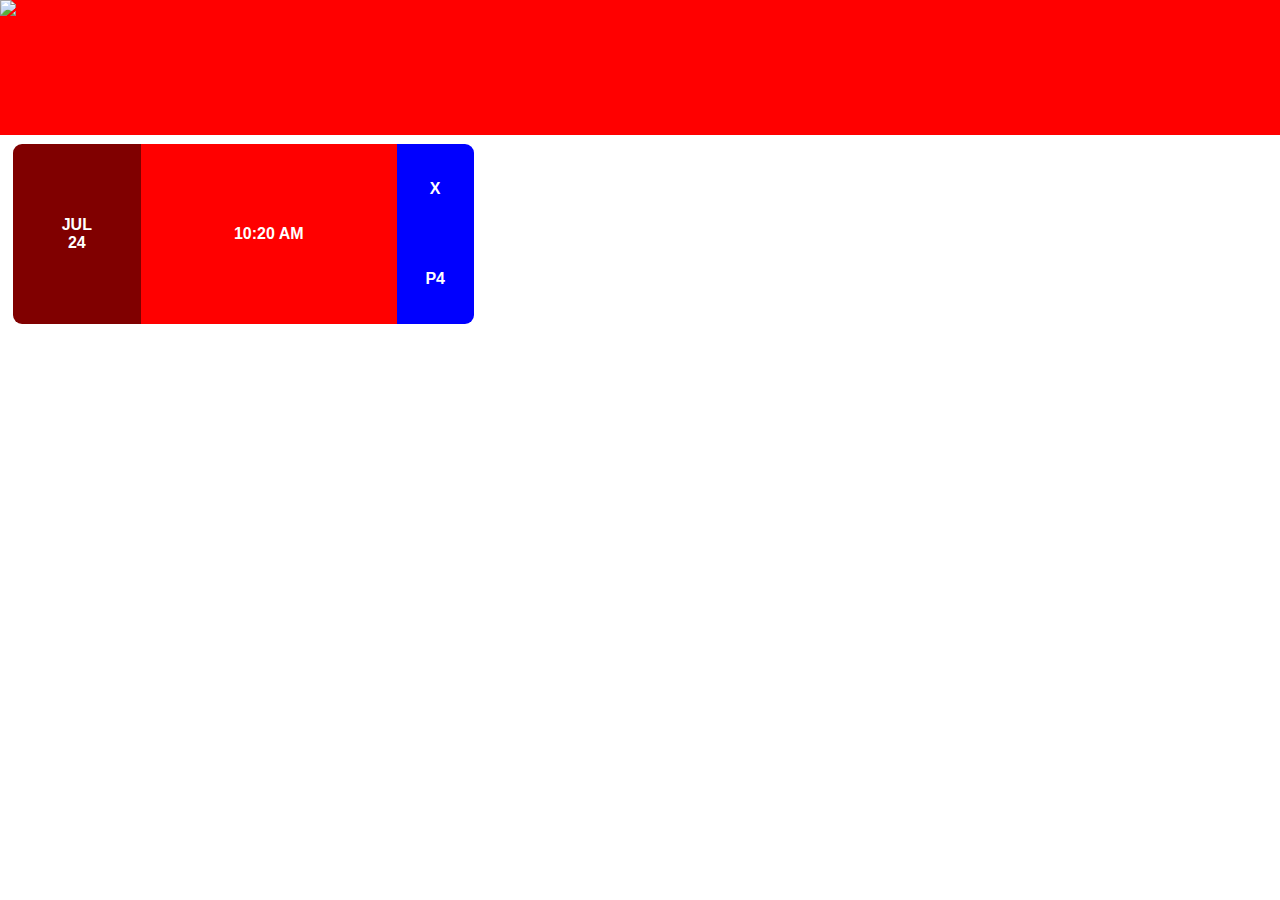
==== index.html @ 75bc5610 "implemented pulling data from Google Sheets, calculation of current period" ====
<!DOCTYPE html>
	<head>
		<meta content="charset=utf-8" />
		<title>Announcements</title>
		<link rel="icon" href="images\logo.png">
		<style>
			* {
				position:absolute;
				text-align:center;
				color:white;
				font-weight:bold;
				font-family:sans-serif;
			}
			body {
				background-image:url("images\\background.png");
				background-size:100vw 100vh;
				margin:0%;
			}
			span {
				position:relative;
			}
			.card {
				border-radius:1vh;
				background-color:rgba(255, 255, 255, 0.25);
			}
			.section {
				display:flex;
    			align-items:center;
    			justify-content:center;
			}
			#ribbon {
				height:15vh;
				width:100vw;
				background-color:red;
			}
			#logo {
				position:relative;
				height:15vh;
				display:block;
				margin-left:auto;
				margin-right:auto;
			}
			#announcementsCard {
				height:83vh;
				width:61vw;
				top:16vh;
				left:38vw;
			}
			#dateTimeLetterDayPeriodCard {
				width:36vw;
				top:16vh;
				left:1vw;
			}
			#dateSection {
				height:20vh;
				width:10vw;
				background-color:maroon;
				border-top-left-radius:1vh;
				border-bottom-left-radius:1vh;
			}
			#timeSection {
				height:20vh;
				width:20vw;
				left:10vw;
				background-color:red;
			}
			#letterDaySection {
				height:10vh;
				width:6vw;
				left:30vw;
				background-color:blue;
				border-top-right-radius:1vh;
			}
			#periodSection {
				height:10vh;
				width:6vw;
				left:30vw;
				top:10vh;
				background-color:blue;
				border-bottom-right-radius:1vh;
			}
			#mediaCard {
				height:62vh;
				width:36vw;
				top:37vh;
				left:1vw;
			}
		</style>
	</head>

	<body>
		<div id="ribbon">
			<img id="logo" src="images\logo.png">
		</div>
		<div id="announcementsCard" class="card"></div>
		<div id="dateTimeLetterDayPeriodCard" class="card">
			<div id="dateSection" class="section">
				<span>X<br/>X</span>
			</div>
			<div id="timeSection" class="section">
				<span>X:XX</span>
			</div>
			<div id="letterDaySection" class="section">
				<span>X</span>
			</div>
			<div id="periodSection" class="section">
				<span>XX</span>
			</div>
		</div>
		<div id="mediaCard" class="card"></div>
	</body>
	<script src="https://ajax.googleapis.com/ajax/libs/jquery/3.3.1/jquery.min.js"></script>
	<script src="https://s3-us-west-2.amazonaws.com/s.cdpn.io/3/jquery.textfill.js"></script>
	<script type="text/javascript">
		function resizeText() {
			$('#dateSection').textfill({
				maxFontPixels: 200
			});
			$('#timeSection').textfill({
				maxFontPixels: 200
			});
			$('#letterDaySection').textfill({
				maxFontPixels: 200
			});
			$('#periodSection').textfill({
				maxFontPixels: 200
			});
		}
		function updateClock() {
			var now = new Date();
			var hour = now.getHours();
			var minute = now.getMinutes();
			var ampm = "AM";
			var period = "X";
			switch(hour) {
				case 7:
					period = "HR";
					break;
				case 8:
					if (minute >= 38) {
						period = "P2";
					} else {
						period = "P1";
					}
					break;
				case 9:
					if (minute >=  20) {
						period = "P3";
					} else {
						period = "P2";
					}
				case 10:
					if (minute >= 44) {
						period = "P5";
					} else if (minute >= 2) {
						period = "P4";
					} else {
						period = "P3";
					}
					break;
				case 11:
					if (minute >= 26) {
						period = "P6";
					} else {
						period = "P5";
					}
					break;
				case 12:
					if (minute >= 50) {
						period = "P8";
					} else if (minute >= 8) {
						period = "P7";
					} else {
						period = "P6";
					}
					break;
				case 13:
					if (minute >= 32) {
						period = "P9";
					} else {
						period = "P8";
					}
					break;
				case 14:
					if (minute >= 45) {
						period = "AS";
					} else {
						period = "AP";
					}
					break;
				default:
					period = "AS";
			}
			if (hour == 0) {
				hour = 12;
			} else if (hour == 12) {
				ampm = "PM"
			} else if (hour > 12) {
			    hour -= 12;
			    ampm = "PM";
			}
			if (minute < 10) {
			    minute = "0" + minute;
			}
			$('#timeSection').html("<span>" + hour + ":" + minute + " " + ampm + "</span>");
			var months = ["JAN", "FEB", "MAR", "APR", "MAY", "JUN", "JUL", "AUG", "SEP", "OCT", "NOV", "DEC"];
			$('#dateSection').html("<span>" + months[now.getMonth()] + "<br/>" + now.getDate() + "</span>");
			$('#periodSection').html("<span>" + period + "</span>");
			resizeText();
	    	setTimeout(updateClock, 5000);
		}
		window.addEventListener("resize", resizeText);
		updateClock();
		//client id = 835795750372-1hej792ghu2omccu5061a2nsrtrjuhh2.apps.googleusercontent.com
		//client secret = dL5r3yMMjmeHxKNPHAjHbu9f
		//api key = AIzaSyBt5O0GLMXaSYKphWXikYa9CQ2HcdiKhjw
	</script>
	<script type="text/javascript">
      var CLIENT_ID = '835795750372-1hej792ghu2omccu5061a2nsrtrjuhh2.apps.googleusercontent.com';
      var API_KEY = 'AIzaSyBt5O0GLMXaSYKphWXikYa9CQ2HcdiKhjw';
      var DISCOVERY_DOCS = ["https://sheets.googleapis.com/$discovery/rest?version=v4"];
      var SCOPES = "https://www.googleapis.com/auth/spreadsheets.readonly";

      function handleClientLoad() {
        gapi.load('client:auth2', initClient);
      }

      function initClient() {
        gapi.client.init({
          apiKey: API_KEY,
          clientId: CLIENT_ID,
          discoveryDocs: DISCOVERY_DOCS,
          scope: SCOPES
        }).then(function () {
          pullSheetData();
        });
      }

      function pullSheetData() {
        gapi.client.sheets.spreadsheets.values.get({
          spreadsheetId: '1ovki_EYdu7FC2OZKbxBvnwiKHkePdcamvjXzuXIw4NA',
          range: 'Calendar!C1',
        }).then(function(response) {
          var range = response.result.values;
          $('#letterDaySection').html("<span>" + range[0][0] + "</span>");
          resizeText();
        });
      }
    </script>
    <script
    	async defer src="https://apis.google.com/js/api.js"
      	onload="this.onload=function(){};handleClientLoad()"
      	onreadystatechange="if (this.readyState === 'complete') this.onload()">
    </script>
</html>
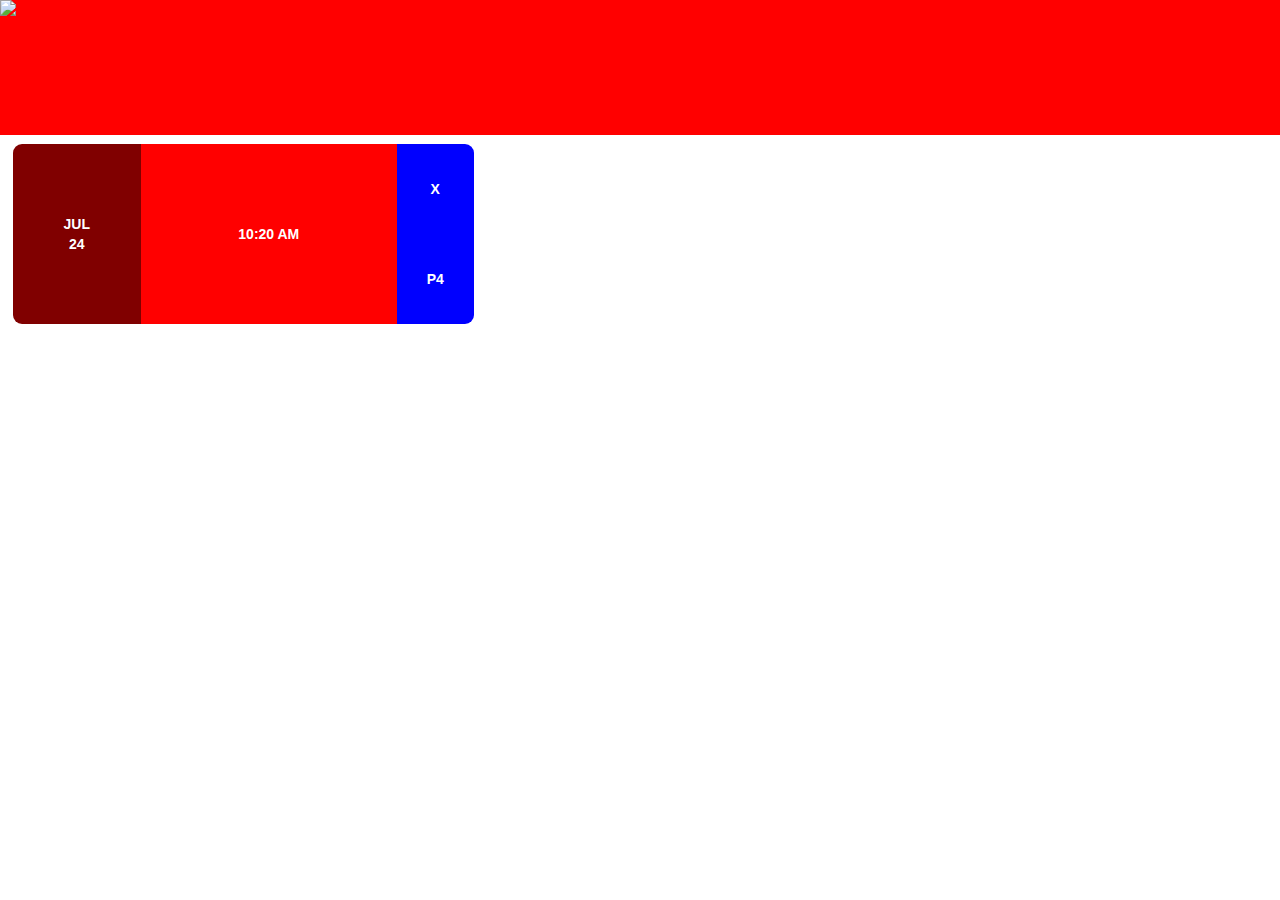
==== commit 5d050fdc: "now pulling announcements from the Google Sheet" ====
--- a/index.html
+++ b/index.html
@@ -1,255 +1,349 @@
 <!DOCTYPE html>
-	<head>
-		<meta content="charset=utf-8" />
-		<title>Announcements</title>
-		<link rel="icon" href="images\logo.png">
-		<style>
-			* {
-				position:absolute;
-				text-align:center;
-				color:white;
-				font-weight:bold;
-				font-family:sans-serif;
-			}
-			body {
-				background-image:url("images\\background.png");
-				background-size:100vw 100vh;
-				margin:0%;
-			}
-			span {
-				position:relative;
-			}
-			.card {
-				border-radius:1vh;
-				background-color:rgba(255, 255, 255, 0.25);
-			}
-			.section {
-				display:flex;
-    			align-items:center;
-    			justify-content:center;
-			}
-			#ribbon {
-				height:15vh;
-				width:100vw;
-				background-color:red;
-			}
-			#logo {
-				position:relative;
-				height:15vh;
-				display:block;
-				margin-left:auto;
-				margin-right:auto;
-			}
-			#announcementsCard {
-				height:83vh;
-				width:61vw;
-				top:16vh;
-				left:38vw;
-			}
-			#dateTimeLetterDayPeriodCard {
-				width:36vw;
-				top:16vh;
-				left:1vw;
-			}
-			#dateSection {
-				height:20vh;
-				width:10vw;
-				background-color:maroon;
-				border-top-left-radius:1vh;
-				border-bottom-left-radius:1vh;
-			}
-			#timeSection {
-				height:20vh;
-				width:20vw;
-				left:10vw;
-				background-color:red;
-			}
-			#letterDaySection {
-				height:10vh;
-				width:6vw;
-				left:30vw;
-				background-color:blue;
-				border-top-right-radius:1vh;
-			}
-			#periodSection {
-				height:10vh;
-				width:6vw;
-				left:30vw;
-				top:10vh;
-				background-color:blue;
-				border-bottom-right-radius:1vh;
-			}
-			#mediaCard {
-				height:62vh;
-				width:36vw;
-				top:37vh;
-				left:1vw;
-			}
-		</style>
-	</head>
-
-	<body>
-		<div id="ribbon">
-			<img id="logo" src="images\logo.png">
-		</div>
-		<div id="announcementsCard" class="card"></div>
-		<div id="dateTimeLetterDayPeriodCard" class="card">
-			<div id="dateSection" class="section">
-				<span>X<br/>X</span>
+<head>
+	<meta content="charset=utf-8" />
+	<title>Announcements</title>
+	<link rel="icon" href="images\logo.png">
+	<link rel="stylesheet" href="https://maxcdn.bootstrapcdn.com/bootstrap/3.3.7/css/bootstrap.min.css" integrity="sha384-BVYiiSIFeK1dGmJRAkycuHAHRg32OmUcww7on3RYdg4Va+PmSTsz/K68vbdEjh4u" crossorigin="anonymous">
+	<script src="https://ajax.googleapis.com/ajax/libs/jquery/3.3.1/jquery.min.js"></script>
+	<script src="https://maxcdn.bootstrapcdn.com/bootstrap/3.3.7/js/bootstrap.min.js" integrity="sha384-Tc5IQib027qvyjSMfHjOMaLkfuWVxZxUPnCJA7l2mCWNIpG9mGCD8wGNIcPD7Txa" crossorigin="anonymous"></script>
+	<style>
+		* {
+			text-align:center;
+			color:white;
+			font-weight:bold;
+			font-family:sans-serif;
+		}
+		body {
+			background-image:url("images\\background.png");
+			background-size:100vw 100vh;
+			margin:0%;
+		}
+		span {
+			position:relative;
+		}
+		.card {
+			position:absolute;
+			border-radius:1vh;
+			background-color:rgba(255, 255, 255, 0.25);
+		}
+		.section {
+			position:absolute;
+			display:flex;
+			align-items:center;
+			justify-content:center;
+		}
+		#ribbon {
+			position:absolute;
+			height:15vh;
+			width:100vw;
+			background-color:red;
+		}
+		#logo {
+			position:relative;
+			height:15vh;
+			display:block;
+			margin-left:auto;
+			margin-right:auto;
+		}
+		#announcementsCard {
+			height:83vh;
+			width:61vw;
+			top:16vh;
+			left:38vw;
+		}
+		#dateTimeLetterDayPeriodCard {
+			width:36vw;
+			top:16vh;
+			left:1vw;
+		}
+		#dateSection {
+			height:20vh;
+			width:10vw;
+			background-color:maroon;
+			border-top-left-radius:1vh;
+			border-bottom-left-radius:1vh;
+		}
+		#timeSection {
+			height:20vh;
+			width:20vw;
+			left:10vw;
+			background-color:red;
+		}
+		#letterDaySection {
+			height:10vh;
+			width:6vw;
+			left:30vw;
+			background-color:blue;
+			border-top-right-radius:1vh;
+		}
+		#periodSection {
+			height:10vh;
+			width:6vw;
+			left:30vw;
+			top:10vh;
+			background-color:blue;
+			border-bottom-right-radius:1vh;
+		}
+		#mediaCard {
+			height:62vh;
+			width:36vw;
+			top:37vh;
+			left:1vw;
+		}
+		.carousel {
+		    height:83vh;
+			width:61vw;
+			top:16vh;
+			left:38vw;
+		}
+		.item {
+		    height:83vh;
+		    width:61vw;
+		}
+		.carousel-inner > .item > img {
+		    height:83vh;
+		    width:61vw;
+		}
+		.carousel-inner > .item {
+		}
+	</style>
+</head>
+
+<body>
+	<div id="ribbon">
+		<img id="logo" src="images\logo.png">
+	</div>
+	<div id="announcementsCard" class="card carousel slide" data-ride="carousel" data-interval="2000">
+		<!-- indicators (dot nav)
+		<ol class="carousel-indicators">
+			<li data-target="#announcementsCard" data-slide-to="0" class="active"></li>
+			<li data-target="#announcementsCard" data-slide-to="1"></li>
+			<li data-target="#announcementsCard" data-slide-to="2"></li>
+		</ol>	
+		-->
+		<!--wrapper for slides -->
+		<div id="carousel-item-container" class="carousel-inner" role="listbox">
+			<!-- manual items
+			<div class="item active">
+				<img src="images\red.png" alt="red"/>
 			</div>
-			<div id="timeSection" class="section">
-				<span>X:XX</span>
+			<div class="item">
+				<img src="images\green.png" alt="green"/>
 			</div>
-			<div id="letterDaySection" class="section">
-				<span>X</span>
+			<div class="item">
+				<img src="images\blue.png" alt="blue"/>
 			</div>
-			<div id="periodSection" class="section">
-				<span>XX</span>
-			</div>
-		</div>
-		<div id="mediaCard" class="card"></div>
-	</body>
-	<script src="https://ajax.googleapis.com/ajax/libs/jquery/3.3.1/jquery.min.js"></script>
-	<script src="https://s3-us-west-2.amazonaws.com/s.cdpn.io/3/jquery.textfill.js"></script>
-	<script type="text/javascript">
-		function resizeText() {
-			$('#dateSection').textfill({
-				maxFontPixels: 200
-			});
-			$('#timeSection').textfill({
-				maxFontPixels: 200
-			});
-			$('#letterDaySection').textfill({
-				maxFontPixels: 200
-			});
-			$('#periodSection').textfill({
-				maxFontPixels: 200
-			});
-		}
-		function updateClock() {
-			var now = new Date();
-			var hour = now.getHours();
-			var minute = now.getMinutes();
-			var ampm = "AM";
-			var period = "X";
-			switch(hour) {
-				case 7:
-					period = "HR";
-					break;
-				case 8:
-					if (minute >= 38) {
-						period = "P2";
-					} else {
-						period = "P1";
-					}
-					break;
-				case 9:
-					if (minute >=  20) {
-						period = "P3";
-					} else {
-						period = "P2";
-					}
-				case 10:
-					if (minute >= 44) {
-						period = "P5";
-					} else if (minute >= 2) {
-						period = "P4";
-					} else {
-						period = "P3";
-					}
-					break;
-				case 11:
-					if (minute >= 26) {
-						period = "P6";
-					} else {
-						period = "P5";
-					}
-					break;
-				case 12:
-					if (minute >= 50) {
-						period = "P8";
-					} else if (minute >= 8) {
-						period = "P7";
-					} else {
-						period = "P6";
-					}
-					break;
-				case 13:
-					if (minute >= 32) {
-						period = "P9";
-					} else {
-						period = "P8";
-					}
-					break;
-				case 14:
-					if (minute >= 45) {
-						period = "AS";
-					} else {
-						period = "AP";
-					}
-					break;
-				default:
-					period = "AS";
-			}
-			if (hour == 0) {
-				hour = 12;
-			} else if (hour == 12) {
-				ampm = "PM"
-			} else if (hour > 12) {
-			    hour -= 12;
-			    ampm = "PM";
-			}
-			if (minute < 10) {
-			    minute = "0" + minute;
-			}
-			$('#timeSection').html("<span>" + hour + ":" + minute + " " + ampm + "</span>");
-			var months = ["JAN", "FEB", "MAR", "APR", "MAY", "JUN", "JUL", "AUG", "SEP", "OCT", "NOV", "DEC"];
-			$('#dateSection').html("<span>" + months[now.getMonth()] + "<br/>" + now.getDate() + "</span>");
-			$('#periodSection').html("<span>" + period + "</span>");
-			resizeText();
-	    	setTimeout(updateClock, 5000);
-		}
-		window.addEventListener("resize", resizeText);
-		updateClock();
+			-->
+		</div>
+		<!-- controls (next and prev buttons)
+		<a class="left carousel-control" href="#announcementsCard" role="button" data-slide="prev">
+			<span class="glyphicon glyphicon-chevron-left" aria-hidden="true"></span>
+		</a>
+		<a class="right carousel-control" href="#announcementsCard" role="button" data-slide="next">
+			<span class="glyphicon glyphicon-chevron-right" aria-hidden="true"></span>
+		</a>
+		-->
+	</div>
+	<div id="dateTimeLetterDayPeriodCard" class="card">
+		<div id="dateSection" class="section">
+			<span>X<br/>X</span>
+		</div>
+		<div id="timeSection" class="section">
+			<span>X:XX</span>
+		</div>
+		<div id="letterDaySection" class="section">
+			<span>X</span>
+		</div>
+		<div id="periodSection" class="section">
+			<span>XX</span>
+		</div>
+	</div>
+	<div id="mediaCard" class="card"></div>
+</body>
+
+<script src="https://s3-us-west-2.amazonaws.com/s.cdpn.io/3/jquery.textfill.js"></script>
+
+<script type="text/javascript">
+	function resizeText() {
+		$('#dateSection').textfill({
+			maxFontPixels: 200
+		});
+		$('#timeSection').textfill({
+			maxFontPixels: 200
+		});
+		$('#letterDaySection').textfill({
+			maxFontPixels: 200
+		});
+		$('#periodSection').textfill({
+			maxFontPixels: 200
+		});
+	}
+	function updateClock() {
+		var now = new Date();
+		var hour = now.getHours();
+		var minute = now.getMinutes();
+		var ampm = 'AM';
+		var period = 'X';
+		switch(hour) {
+			case 7:
+			period = 'HR';
+			break;
+			case 8:
+			if (minute >= 38) {
+				period = 'P2';
+			} else {
+				period = 'P1';
+			}
+			break;
+			case 9:
+			if (minute >=  20) {
+				period = 'P3';
+			} else {
+				period = 'P2';
+			}
+			case 10:
+			if (minute >= 44) {
+				period = 'P5';
+			} else if (minute >= 2) {
+				period = 'P4';
+			} else {
+				period = 'P3';
+			}
+			break;
+			case 11:
+			if (minute >= 26) {
+				period = 'P6';
+			} else {
+				period = 'P5';
+			}
+			break;
+			case 12:
+			if (minute >= 50) {
+				period = 'P8';
+			} else if (minute >= 8) {
+				period = 'P7';
+			} else {
+				period = 'P6';
+			}
+			break;
+			case 13:
+			if (minute >= 32) {
+				period = 'P9';
+			} else {
+				period = 'P8';
+			}
+			break;
+			case 14:
+			if (minute >= 45) {
+				period = 'AS';
+			} else {
+				period = 'AP';
+			}
+			break;
+			default:
+			period = 'AS';
+		}
+		if (hour == 0) {
+			hour = 12;
+		} else if (hour == 12) {
+			ampm = 'PM'
+		} else if (hour > 12) {
+			hour -= 12;
+			ampm = 'PM';
+		}
+		if (minute < 10) {
+			minute = '0' + minute;
+		}
+		$('#timeSection').html('<span>' + hour + ':' + minute + ' ' + ampm + '</span>');
+		var months = ['JAN', 'FEB', 'MAR', 'APR', 'MAY', 'JUN', 'JUL', 'AUG', 'SEP', 'OCT', 'NOV', 'DEC'];
+		$('#dateSection').html('<span>' + months[now.getMonth()] + '<br/>' + now.getDate() + '</span>');
+		$('#periodSection').html('<span>' + period + '</span>');
+		resizeText();
+		setTimeout(updateClock, 5000);
+	}
+	window.addEventListener('resize', resizeText);
+	updateClock();
+	$('#announcementsCard').carousel();
 		//client id = 835795750372-1hej792ghu2omccu5061a2nsrtrjuhh2.apps.googleusercontent.com
 		//client secret = dL5r3yMMjmeHxKNPHAjHbu9f
 		//api key = AIzaSyBt5O0GLMXaSYKphWXikYa9CQ2HcdiKhjw
 	</script>
+
 	<script type="text/javascript">
-      var CLIENT_ID = '835795750372-1hej792ghu2omccu5061a2nsrtrjuhh2.apps.googleusercontent.com';
-      var API_KEY = 'AIzaSyBt5O0GLMXaSYKphWXikYa9CQ2HcdiKhjw';
-      var DISCOVERY_DOCS = ["https://sheets.googleapis.com/$discovery/rest?version=v4"];
-      var SCOPES = "https://www.googleapis.com/auth/spreadsheets.readonly";
-
-      function handleClientLoad() {
-        gapi.load('client:auth2', initClient);
-      }
-
-      function initClient() {
-        gapi.client.init({
-          apiKey: API_KEY,
-          clientId: CLIENT_ID,
-          discoveryDocs: DISCOVERY_DOCS,
-          scope: SCOPES
-        }).then(function () {
-          pullSheetData();
-        });
-      }
-
-      function pullSheetData() {
-        gapi.client.sheets.spreadsheets.values.get({
-          spreadsheetId: '1ovki_EYdu7FC2OZKbxBvnwiKHkePdcamvjXzuXIw4NA',
-          range: 'Calendar!C1',
-        }).then(function(response) {
-          var range = response.result.values;
-          $('#letterDaySection').html("<span>" + range[0][0] + "</span>");
-          resizeText();
-        });
-      }
-    </script>
-    <script
-    	async defer src="https://apis.google.com/js/api.js"
-      	onload="this.onload=function(){};handleClientLoad()"
-      	onreadystatechange="if (this.readyState === 'complete') this.onload()">
-    </script>
+		var CLIENT_ID = '835795750372-1hej792ghu2omccu5061a2nsrtrjuhh2.apps.googleusercontent.com';
+		var API_KEY = 'AIzaSyBt5O0GLMXaSYKphWXikYa9CQ2HcdiKhjw';
+		var DISCOVERY_DOCS = ["https://sheets.googleapis.com/$discovery/rest?version=v4"];
+		var SCOPES = "https://www.googleapis.com/auth/spreadsheets.readonly";
+
+		function handleClientLoad() {
+			gapi.load('client:auth2', initClient);
+		}
+
+		function initClient() {
+			gapi.client.init({
+				apiKey: API_KEY,
+				clientId: CLIENT_ID,
+				discoveryDocs: DISCOVERY_DOCS,
+				scope: SCOPES
+			}).then(function() {
+				pullSheetData();
+			});
+		}
+
+		function pullSheetData() {
+			pullLetterDay();
+			pullAnnouncements();
+		}
+
+		var letterDayCell = 'Calendar!C1'
+
+		function pullLetterDay() { //refresh on new day
+			gapi.client.sheets.spreadsheets.values.get({
+				spreadsheetId: '1ovki_EYdu7FC2OZKbxBvnwiKHkePdcamvjXzuXIw4NA',
+				range: letterDayCell,
+			}).then(function(response) {
+				var data = response.result.values;
+				$('#letterDaySection').html('<span>' + data[0][0] + '</span>');
+				resizeText();
+			});
+		}
+
+		var announcementDataRange = 'Approved Announcements!C:F'
+		var announcementColumn = 0;
+		var titleColumn = 1;
+		var categoryColumn = 2;
+		var imageURLColumn = 3;
+
+		function pullAnnouncements() { //refresh every so oftern
+			gapi.client.sheets.spreadsheets.values.get({
+				spreadsheetId: '1ovki_EYdu7FC2OZKbxBvnwiKHkePdcamvjXzuXIw4NA',
+				range: announcementDataRange,
+			}).then(function(response) {
+				var data = response.result.values;
+				for (var i = 1; i < data.length; i++) {
+					var element = '';
+					if (i == 1) {
+						element = '<div class="item active">';
+					} else {
+						element = '<div class="item">';
+					}
+					element += '<span>' + data[i][titleColumn] + '</span>';
+					element += '</br>';
+					element += '<span>' + data[i][announcementColumn] + '</span>';
+					element += '</br>';
+					element += '<img src="' + data[i][imageURLColumn] + '"/>';
+					element += '</div>';
+					$('#carousel-item-container').append(element);
+				}
+			});
+		}
+
+
+	</script>
+
+<script
+	async defer src="https://apis.google.com/js/api.js"
+	onload="this.onload=function(){};handleClientLoad()"
+	onreadystatechange="if (this.readyState === 'complete') this.onload()"></script>
+
 </html>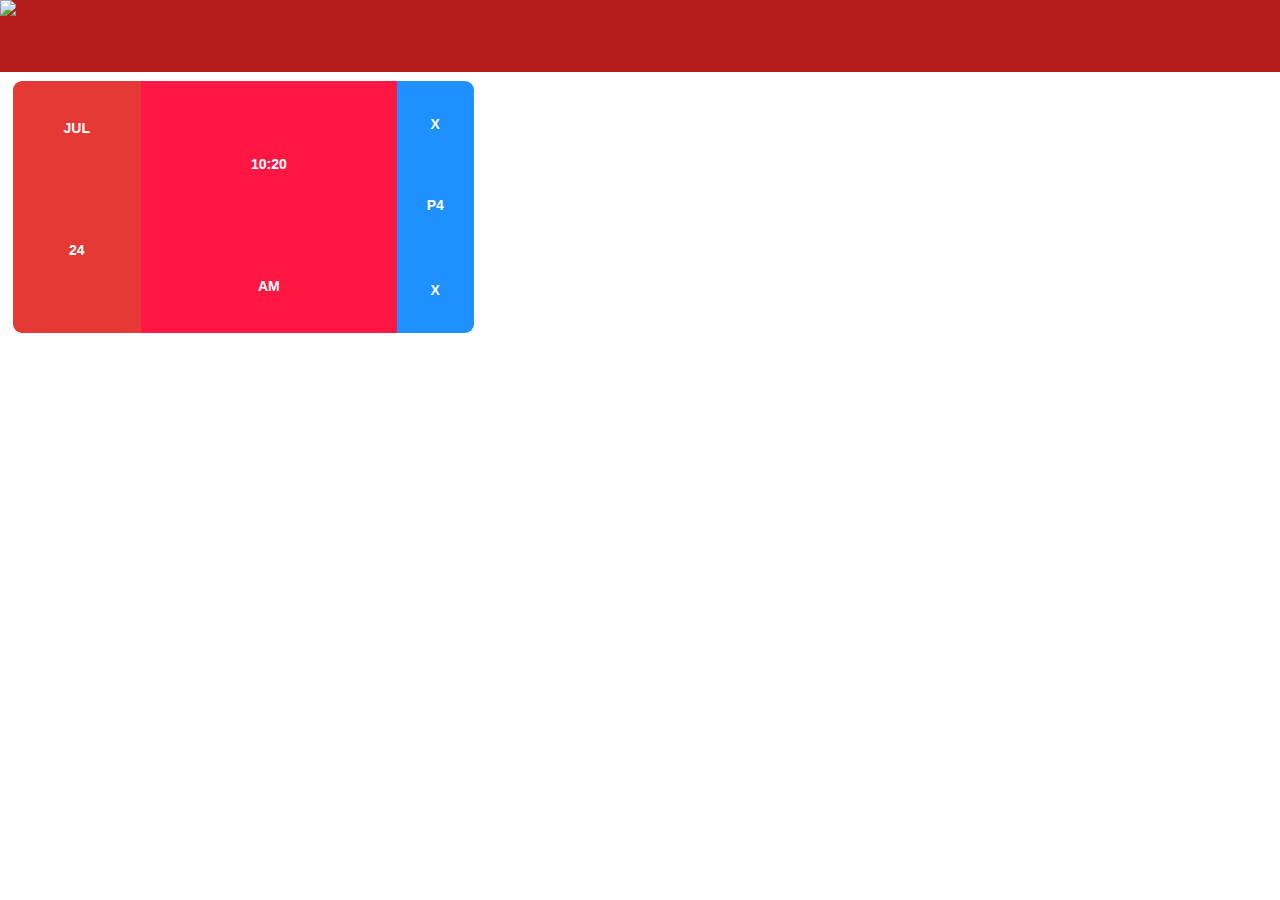
==== commit 1bb60ce6: "lots of visual tweaks, added spot for current cycle (more info for my school)" ====
--- a/index.html
+++ b/index.html
@@ -4,107 +4,145 @@
 	<title>Announcements</title>
 	<link rel="icon" href="images\logo.png">
 	<link rel="stylesheet" href="https://maxcdn.bootstrapcdn.com/bootstrap/3.3.7/css/bootstrap.min.css" integrity="sha384-BVYiiSIFeK1dGmJRAkycuHAHRg32OmUcww7on3RYdg4Va+PmSTsz/K68vbdEjh4u" crossorigin="anonymous">
-	<script src="https://ajax.googleapis.com/ajax/libs/jquery/3.3.1/jquery.min.js"></script>
-	<script src="https://maxcdn.bootstrapcdn.com/bootstrap/3.3.7/js/bootstrap.min.js" integrity="sha384-Tc5IQib027qvyjSMfHjOMaLkfuWVxZxUPnCJA7l2mCWNIpG9mGCD8wGNIcPD7Txa" crossorigin="anonymous"></script>
 	<style>
 		* {
-			text-align:center;
-			color:white;
-			font-weight:bold;
-			font-family:sans-serif;
+			text-align: center;
+			font-weight: bold;
+			font-family: sans-serif;
 		}
 		body {
-			background-image:url("images\\background.png");
-			background-size:100vw 100vh;
-			margin:0%;
+			background-image: url("images\\background.png");
+			background-size: 100vw 100vh;
+			margin: 0%;
 		}
 		span {
-			position:relative;
+			position: relative;
 		}
 		.card {
-			position:absolute;
-			border-radius:1vh;
-			background-color:rgba(255, 255, 255, 0.25);
+			position: absolute;
+			border-radius: 1vh;
+			background-color: rgba(255, 255, 255, 0.25);
+		}
+		#ribbon {
+			position: absolute;
+			height: 8vh;
+			width: 100vw;
+			background-color: #b71c1c;
+		}
+		#logo {
+			height: 8vh;
+			display: block;
+			margin-left: auto;
+			margin-right: auto;
+		}
+		#announcementsCard {
+			height: 90vh;
+			width: 61vw;
+			top: 9vh;
+			left: 38vw;
+		}
+		#infoCard {
+			width: 36vw;
+			top: 9vh;
+			left: 1vw;
 		}
 		.section {
-			position:absolute;
-			display:flex;
-			align-items:center;
-			justify-content:center;
-		}
-		#ribbon {
-			position:absolute;
-			height:15vh;
-			width:100vw;
-			background-color:red;
-		}
-		#logo {
-			position:relative;
-			height:15vh;
-			display:block;
-			margin-left:auto;
-			margin-right:auto;
-		}
-		#announcementsCard {
-			height:83vh;
-			width:61vw;
-			top:16vh;
-			left:38vw;
-		}
-		#dateTimeLetterDayPeriodCard {
-			width:36vw;
-			top:16vh;
-			left:1vw;
+			color: white;
+			position: absolute;
+			display: flex;
+			align-items: center;
+			justify-content: center;
+		}
+		#monthSection {
+			height: 10vh;
+			width: 10vw;
+			background-color: #e53935;
+			border-top-left-radius: 1vh;
+			padding: .5vh .5vw 0vh .5vw;
 		}
 		#dateSection {
-			height:20vh;
-			width:10vw;
-			background-color:maroon;
-			border-top-left-radius:1vh;
-			border-bottom-left-radius:1vh;
+			height: 18vh;
+			width: 10vw;
+			top: 10vh;
+			background-color: #e53935;
+			border-bottom-left-radius: 1vh;
+			padding: 0vh .5vw .5vh .5vw;
 		}
 		#timeSection {
-			height:20vh;
-			width:20vw;
-			left:10vw;
-			background-color:red;
+			height: 18vh;
+			width: 20vw;
+			left: 10vw;
+			background-color: #ff1744;
+			padding: .5vh .5vw 0vh .5vw;
+		}
+		#ampmSection {
+			height: 10vh;
+			width: 20vw;
+			top: 18vh;
+			left: 10vw;
+			background-color: #ff1744;
+			padding: 0vh .5vw 0.5vh .5vw;
 		}
 		#letterDaySection {
-			height:10vh;
-			width:6vw;
-			left:30vw;
-			background-color:blue;
-			border-top-right-radius:1vh;
+			height: 9vh;
+			width: 6vw;
+			left: 30vw;
+			background-color: #1e90ff;
+			border-top-right-radius: 1vh;
+			padding: .5vh .5vw 0vh .5vw;
 		}
 		#periodSection {
-			height:10vh;
-			width:6vw;
-			left:30vw;
-			top:10vh;
-			background-color:blue;
-			border-bottom-right-radius:1vh;
+			height: 10vh;
+			width: 6vw;
+			left: 30vw;
+			top: 9vh;
+			background-color: #1e90ff;
+			padding: 0vh .5vw 0.5vh .5vw;
+		}
+		#cycleSection {
+			height: 9vh;
+			width: 6vw;
+			left: 30vw;
+			top: 19vh;
+			background-color: #1e90ff;
+			border-bottom-right-radius: 1vh;
+			padding: 0vh .5vw 0.5vh .5vw;
 		}
 		#mediaCard {
-			height:62vh;
-			width:36vw;
-			top:37vh;
-			left:1vw;
-		}
-		.carousel {
-		    height:83vh;
-			width:61vw;
-			top:16vh;
-			left:38vw;
+			height: 61vh;
+			width: 36vw;
+			top: 38vh;
+			left: 1vw;
 		}
 		.item {
-		    height:83vh;
-		    width:61vw;
-		}
-		.carousel-inner > .item > img {
-		    height:83vh;
-		    width:61vw;
-		}
-		.carousel-inner > .item {
+		    height: 90vh;
+		    width: 61vw;
+			color: black;
+		}
+		.itemPart {
+			display: flex;
+			align-items: center;
+			justify-content: center;
+		}
+		.itemText {
+			background-color: rgba(255, 255, 255, 0.5);
+			border-radius: 1vh;
+			margin: .5vh .5vw .5vh .5vw;
+		}
+		.itemTitle {
+			height: 10vh;
+		}
+		.itemBody {
+			height: 50vh;
+			top: 10vh;
+		}
+		.itemImgDiv {
+			height: 28vh;
+			margin: .5vh .5vw .5vh .5vw;
+		}
+		.itemImg {
+			max-height: 100%;
+			max-width: 100%;
 		}
 	</style>
 </head>
@@ -113,71 +151,90 @@
 	<div id="ribbon">
 		<img id="logo" src="images\logo.png">
 	</div>
-	<div id="announcementsCard" class="card carousel slide" data-ride="carousel" data-interval="2000">
-		<!-- indicators (dot nav)
-		<ol class="carousel-indicators">
-			<li data-target="#announcementsCard" data-slide-to="0" class="active"></li>
-			<li data-target="#announcementsCard" data-slide-to="1"></li>
-			<li data-target="#announcementsCard" data-slide-to="2"></li>
-		</ol>	
-		-->
-		<!--wrapper for slides -->
-		<div id="carousel-item-container" class="carousel-inner" role="listbox">
-			<!-- manual items
-			<div class="item active">
-				<img src="images\red.png" alt="red"/>
-			</div>
-			<div class="item">
-				<img src="images\green.png" alt="green"/>
-			</div>
-			<div class="item">
-				<img src="images\blue.png" alt="blue"/>
-			</div>
-			-->
-		</div>
-		<!-- controls (next and prev buttons)
-		<a class="left carousel-control" href="#announcementsCard" role="button" data-slide="prev">
-			<span class="glyphicon glyphicon-chevron-left" aria-hidden="true"></span>
-		</a>
-		<a class="right carousel-control" href="#announcementsCard" role="button" data-slide="next">
-			<span class="glyphicon glyphicon-chevron-right" aria-hidden="true"></span>
-		</a>
-		-->
+	<div id="announcementsCard" class="card carousel slide" data-ride="carousel" data-interval="5000">
+		<div id="carousel-item-container" class="carousel-inner" role="listbox"></div>
 	</div>
-	<div id="dateTimeLetterDayPeriodCard" class="card">
+	<div id="infoCard" class="card">
+		<div id="monthSection" class="section">
+			<span>X</span>
+		</div>
 		<div id="dateSection" class="section">
-			<span>X<br/>X</span>
+			<span>X</span>
 		</div>
 		<div id="timeSection" class="section">
-			<span>X:XX</span>
+			<span>XX:XX</span>
+		</div>
+		<div id="ampmSection" class="section">
+			<span>XX</span>
 		</div>
 		<div id="letterDaySection" class="section">
 			<span>X</span>
 		</div>
 		<div id="periodSection" class="section">
 			<span>XX</span>
+		</div>
+		<div id="cycleSection" class="section">
+			<span>X</span>
 		</div>
 	</div>
 	<div id="mediaCard" class="card"></div>
 </body>
 
+<script src="https://ajax.googleapis.com/ajax/libs/jquery/3.3.1/jquery.min.js"></script>
+<script src="https://maxcdn.bootstrapcdn.com/bootstrap/3.3.7/js/bootstrap.min.js" integrity="sha384-Tc5IQib027qvyjSMfHjOMaLkfuWVxZxUPnCJA7l2mCWNIpG9mGCD8wGNIcPD7Txa" crossorigin="anonymous"></script>
 <script src="https://s3-us-west-2.amazonaws.com/s.cdpn.io/3/jquery.textfill.js"></script>
 
 <script type="text/javascript">
-	function resizeText() {
+	/*<script src="https://s3-us-west-2.amazonaws.com/s.cdpn.io/3/jquery.textfill.js">*/
+	/*(function($) {
+	    $.fn.textfill = function(options) {
+	        var fontSize = options.maxFontPixels;
+	        var text = $('span:visible:first', this);
+	        var maxHeight = $(this).height();
+	        var maxWidth = $(this).width();
+	        var textHeight;
+	        var textWidth;
+	        do {
+	            text.css('font-size', fontSize);
+	            textHeight = text.height();
+	            textWidth = text.width();
+	            fontSize = fontSize - 1;
+	        	//console.log("Max height: " + maxHeight + ". Max width: " + maxWidth + ". Text height: " + textHeight + ". Text width: " + textWidth);
+	        } while ((textHeight > maxHeight || textWidth > maxWidth) && fontSize > 3);
+	        return this;
+	    }
+	})(jQuery);*/ //could use this with a better search and higher max pixels
+
+	function resizeElements() {
+		$('#monthSection').textfill({
+			maxFontPixels: 200
+		});
 		$('#dateSection').textfill({
 			maxFontPixels: 200
 		});
 		$('#timeSection').textfill({
 			maxFontPixels: 200
 		});
+		$('#ampmSection').textfill({
+			maxFontPixels: 200
+		});
 		$('#letterDaySection').textfill({
 			maxFontPixels: 200
 		});
 		$('#periodSection').textfill({
 			maxFontPixels: 200
 		});
-	}
+		$('#cycleSection').textfill({
+			maxFontPixels: 200
+		});
+		$('.itemTitle').textfill({
+			maxFontPixels: 200
+		});
+		$('.itemBody').textfill({
+			maxFontPixels: 200
+		});
+	}
+
 	function updateClock() {
 		var now = new Date();
 		var hour = now.getHours();
@@ -186,62 +243,62 @@
 		var period = 'X';
 		switch(hour) {
 			case 7:
-			period = 'HR';
-			break;
+				period = 'HR';
+				break;
 			case 8:
-			if (minute >= 38) {
-				period = 'P2';
-			} else {
-				period = 'P1';
-			}
-			break;
+				if (minute >= 38) {
+					period = 'P2';
+				} else {
+					period = 'P1';
+				}
+				break;
 			case 9:
-			if (minute >=  20) {
-				period = 'P3';
-			} else {
-				period = 'P2';
-			}
+				if (minute >=  20) {
+					period = 'P3';
+				} else {
+					period = 'P2';
+				}
 			case 10:
-			if (minute >= 44) {
-				period = 'P5';
-			} else if (minute >= 2) {
-				period = 'P4';
-			} else {
-				period = 'P3';
-			}
-			break;
+				if (minute >= 44) {
+					period = 'P5';
+				} else if (minute >= 2) {
+					period = 'P4';
+				} else {
+					period = 'P3';
+				}
+				break;
 			case 11:
-			if (minute >= 26) {
-				period = 'P6';
-			} else {
-				period = 'P5';
-			}
-			break;
+				if (minute >= 26) {
+					period = 'P6';
+				} else {
+					period = 'P5';
+				}
+				break;
 			case 12:
-			if (minute >= 50) {
-				period = 'P8';
-			} else if (minute >= 8) {
-				period = 'P7';
-			} else {
-				period = 'P6';
-			}
-			break;
+				if (minute >= 50) {
+					period = 'P8';
+				} else if (minute >= 8) {
+					period = 'P7';
+				} else {
+					period = 'P6';
+				}
+				break;
 			case 13:
-			if (minute >= 32) {
-				period = 'P9';
-			} else {
-				period = 'P8';
-			}
-			break;
+				if (minute >= 32) {
+					period = 'P9';
+				} else {
+					period = 'P8';
+				}
+				break;
 			case 14:
-			if (minute >= 45) {
+				if (minute >= 45) {
+					period = 'AS';
+				} else {
+					period = 'AP';
+				}
+				break;
+			default:
 				period = 'AS';
-			} else {
-				period = 'AP';
-			}
-			break;
-			default:
-			period = 'AS';
 		}
 		if (hour == 0) {
 			hour = 12;
@@ -254,96 +311,101 @@
 		if (minute < 10) {
 			minute = '0' + minute;
 		}
-		$('#timeSection').html('<span>' + hour + ':' + minute + ' ' + ampm + '</span>');
+		$('#timeSection').html('<span>' + hour + ':' + minute + '</span>');
+		$('#ampmSection').html('<span>' + ampm + '</span>')
 		var months = ['JAN', 'FEB', 'MAR', 'APR', 'MAY', 'JUN', 'JUL', 'AUG', 'SEP', 'OCT', 'NOV', 'DEC'];
-		$('#dateSection').html('<span>' + months[now.getMonth()] + '<br/>' + now.getDate() + '</span>');
+		$('#monthSection').html('<span>' + months[now.getMonth()] + '</span>');
+		$('#dateSection').html('<span>' + now.getDate() + '</span>');
 		$('#periodSection').html('<span>' + period + '</span>');
-		resizeText();
+		resizeElements();
 		setTimeout(updateClock, 5000);
 	}
-	window.addEventListener('resize', resizeText);
+
+	window.addEventListener('resize', resizeElements);
 	updateClock();
 	$('#announcementsCard').carousel();
-		//client id = 835795750372-1hej792ghu2omccu5061a2nsrtrjuhh2.apps.googleusercontent.com
-		//client secret = dL5r3yMMjmeHxKNPHAjHbu9f
-		//api key = AIzaSyBt5O0GLMXaSYKphWXikYa9CQ2HcdiKhjw
-	</script>
-
-	<script type="text/javascript">
-		var CLIENT_ID = '835795750372-1hej792ghu2omccu5061a2nsrtrjuhh2.apps.googleusercontent.com';
-		var API_KEY = 'AIzaSyBt5O0GLMXaSYKphWXikYa9CQ2HcdiKhjw';
-		var DISCOVERY_DOCS = ["https://sheets.googleapis.com/$discovery/rest?version=v4"];
-		var SCOPES = "https://www.googleapis.com/auth/spreadsheets.readonly";
-
-		function handleClientLoad() {
-			gapi.load('client:auth2', initClient);
-		}
-
-		function initClient() {
-			gapi.client.init({
-				apiKey: API_KEY,
-				clientId: CLIENT_ID,
-				discoveryDocs: DISCOVERY_DOCS,
-				scope: SCOPES
-			}).then(function() {
-				pullSheetData();
-			});
-		}
-
-		function pullSheetData() {
-			pullLetterDay();
-			pullAnnouncements();
-		}
-
-		var letterDayCell = 'Calendar!C1'
-
-		function pullLetterDay() { //refresh on new day
-			gapi.client.sheets.spreadsheets.values.get({
-				spreadsheetId: '1ovki_EYdu7FC2OZKbxBvnwiKHkePdcamvjXzuXIw4NA',
-				range: letterDayCell,
-			}).then(function(response) {
-				var data = response.result.values;
-				$('#letterDaySection').html('<span>' + data[0][0] + '</span>');
-				resizeText();
-			});
-		}
-
-		var announcementDataRange = 'Approved Announcements!C:F'
-		var announcementColumn = 0;
-		var titleColumn = 1;
-		var categoryColumn = 2;
-		var imageURLColumn = 3;
-
-		function pullAnnouncements() { //refresh every so oftern
-			gapi.client.sheets.spreadsheets.values.get({
-				spreadsheetId: '1ovki_EYdu7FC2OZKbxBvnwiKHkePdcamvjXzuXIw4NA',
-				range: announcementDataRange,
-			}).then(function(response) {
-				var data = response.result.values;
-				for (var i = 1; i < data.length; i++) {
-					var element = '';
-					if (i == 1) {
-						element = '<div class="item active">';
-					} else {
-						element = '<div class="item">';
-					}
-					element += '<span>' + data[i][titleColumn] + '</span>';
-					element += '</br>';
-					element += '<span>' + data[i][announcementColumn] + '</span>';
-					element += '</br>';
-					element += '<img src="' + data[i][imageURLColumn] + '"/>';
-					element += '</div>';
-					$('#carousel-item-container').append(element);
-				}
-			});
-		}
-
-
-	</script>
+	$('#announcementsCard').on('slid.bs.carousel', function() {
+	    resizeElements();
+	});
+</script>
+
+<script type="text/javascript">
+	//client id = 835795750372-1hej792ghu2omccu5061a2nsrtrjuhh2.apps.googleusercontent.com
+	//client secret = dL5r3yMMjmeHxKNPHAjHbu9f
+	//api key = AIzaSyBt5O0GLMXaSYKphWXikYa9CQ2HcdiKhjw
+	var CLIENT_ID = '835795750372-1hej792ghu2omccu5061a2nsrtrjuhh2.apps.googleusercontent.com';
+	var API_KEY = 'AIzaSyBt5O0GLMXaSYKphWXikYa9CQ2HcdiKhjw';
+	var DISCOVERY_DOCS = ["https://sheets.googleapis.com/$discovery/rest?version=v4"];
+	var SCOPES = "https://www.googleapis.com/auth/spreadsheets.readonly";
+
+	function handleClientLoad() {
+		gapi.load('client:auth2', initClient);
+	}
+
+	function initClient() {
+		gapi.client.init({
+			apiKey: API_KEY,
+			clientId: CLIENT_ID,
+			discoveryDocs: DISCOVERY_DOCS,
+			scope: SCOPES
+		}).then(function() {
+			pullSheetData();
+		});
+	}
+
+	function pullSheetData() {
+		pullLetterDay();
+		pullAnnouncements();
+	}
+
+	var letterDayCell = 'Calendar!C1'
+
+	function pullLetterDay() { //refresh on new day
+		gapi.client.sheets.spreadsheets.values.get({
+			spreadsheetId: '1ovki_EYdu7FC2OZKbxBvnwiKHkePdcamvjXzuXIw4NA',
+			range: letterDayCell,
+		}).then(function(response) {
+			var data = response.result.values;
+			$('#letterDaySection').html('<span>' + data[0][0] + '</span>');
+			resizeElements();
+		});
+	}
+
+	var announcementDataRange = 'Approved Announcements!C:F'
+	var announcementColumn = 0;
+	var titleColumn = 1;
+	var categoryColumn = 2;
+	var imageURLColumn = 3;
+
+	function pullAnnouncements() { //refresh every so oftern
+		gapi.client.sheets.spreadsheets.values.get({
+			spreadsheetId: '1ovki_EYdu7FC2OZKbxBvnwiKHkePdcamvjXzuXIw4NA',
+			range: announcementDataRange,
+		}).then(function(response) {
+			var data = response.result.values;
+			for (var i = 1; i < data.length; i++) {
+				var element = '';
+				if (i == 1) {
+					element = '<div class="item active">';
+				} else {
+					element = '<div class="item">';
+				}
+				if (!data[i][imageURLColumn]) {
+					data[i][imageURLColumn] = 'images\\default-announcement-image.png';
+				}
+				//data[i][announcementColumn] = data[i][announcementColumn].replace(new RegExp('\n', 'g'), " ");
+				element += '<div class="itemText"><div class="itemPart itemTitle"><span>' + data[i][titleColumn] + '</span></div>';
+				element += '<div class="itemPart itemBody"><span>' + data[i][announcementColumn] + '</span></div></div>';
+				element += '<div class="itemPart itemImgDiv"><img class="itemImg" src="' + data[i][imageURLColumn] + '"/></div>';
+				element += '</div>';
+				$('#carousel-item-container').append(element);
+			}
+			resizeElements();
+		});
+	}
+</script>
 
 <script
 	async defer src="https://apis.google.com/js/api.js"
 	onload="this.onload=function(){};handleClientLoad()"
-	onreadystatechange="if (this.readyState === 'complete') this.onload()"></script>
-
-</html>+	onreadystatechange="if (this.readyState === 'complete') this.onload()"></script>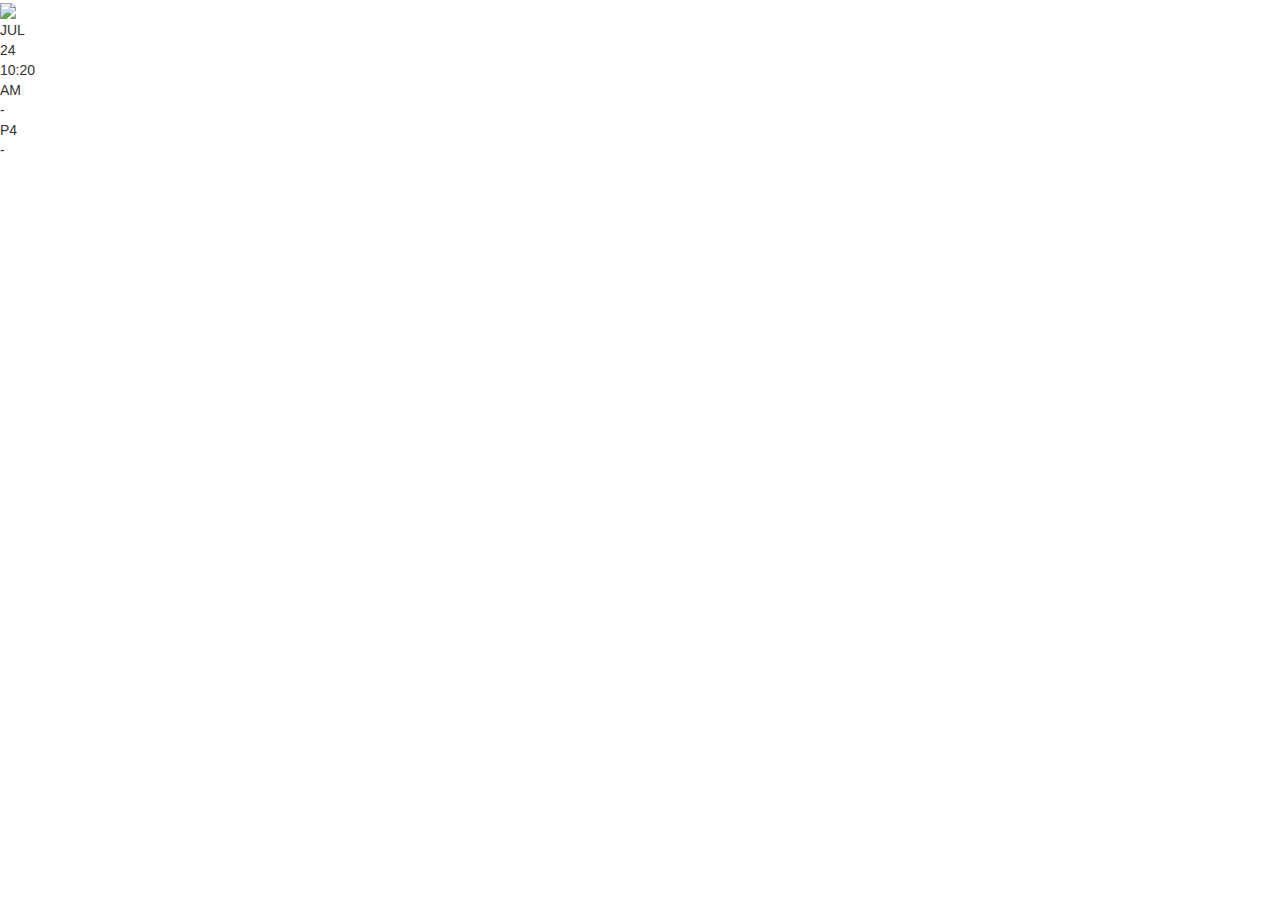
==== commit e054cd99: "un-minified" ====
--- a/index.html
+++ b/index.html
@@ -4,408 +4,51 @@
 	<title>Announcements</title>
 	<link rel="icon" href="images\logo.png">
 	<link rel="stylesheet" href="https://maxcdn.bootstrapcdn.com/bootstrap/3.3.7/css/bootstrap.min.css" integrity="sha384-BVYiiSIFeK1dGmJRAkycuHAHRg32OmUcww7on3RYdg4Va+PmSTsz/K68vbdEjh4u" crossorigin="anonymous">
-	<style>
-		* {
-			text-align: center;
-			font-weight: bold;
-			font-family: sans-serif;
-		}
-		body {
-			background-image: url("images\\background.png");
-			background-size: 100vw 100vh;
-			margin: 0%;
-		}
-		span {
-			position: relative;
-		}
-		.card {
-			position: absolute;
-			border-radius: 1vh;
-			background-color: rgba(255, 255, 255, 0.25);
-		}
-		#ribbon {
-			position: absolute;
-			height: 8vh;
-			width: 100vw;
-			background-color: #b71c1c;
-		}
-		#logo {
-			height: 8vh;
-			display: block;
-			margin-left: auto;
-			margin-right: auto;
-		}
-		#announcementsCard {
-			height: 90vh;
-			width: 61vw;
-			top: 9vh;
-			left: 38vw;
-		}
-		#infoCard {
-			width: 36vw;
-			top: 9vh;
-			left: 1vw;
-		}
-		.section {
-			color: white;
-			position: absolute;
-			display: flex;
-			align-items: center;
-			justify-content: center;
-		}
-		#monthSection {
-			height: 10vh;
-			width: 10vw;
-			background-color: #e53935;
-			border-top-left-radius: 1vh;
-			padding: .5vh .5vw 0vh .5vw;
-		}
-		#dateSection {
-			height: 18vh;
-			width: 10vw;
-			top: 10vh;
-			background-color: #e53935;
-			border-bottom-left-radius: 1vh;
-			padding: 0vh .5vw .5vh .5vw;
-		}
-		#timeSection {
-			height: 18vh;
-			width: 20vw;
-			left: 10vw;
-			background-color: #ff1744;
-			padding: .5vh .5vw 0vh .5vw;
-		}
-		#ampmSection {
-			height: 10vh;
-			width: 20vw;
-			top: 18vh;
-			left: 10vw;
-			background-color: #ff1744;
-			padding: 0vh .5vw 0.5vh .5vw;
-		}
-		#letterDaySection {
-			height: 9vh;
-			width: 6vw;
-			left: 30vw;
-			background-color: #1e90ff;
-			border-top-right-radius: 1vh;
-			padding: .5vh .5vw 0vh .5vw;
-		}
-		#periodSection {
-			height: 10vh;
-			width: 6vw;
-			left: 30vw;
-			top: 9vh;
-			background-color: #1e90ff;
-			padding: 0vh .5vw 0.5vh .5vw;
-		}
-		#cycleSection {
-			height: 9vh;
-			width: 6vw;
-			left: 30vw;
-			top: 19vh;
-			background-color: #1e90ff;
-			border-bottom-right-radius: 1vh;
-			padding: 0vh .5vw 0.5vh .5vw;
-		}
-		#mediaCard {
-			height: 61vh;
-			width: 36vw;
-			top: 38vh;
-			left: 1vw;
-		}
-		.item {
-		    height: 90vh;
-		    width: 61vw;
-			color: black;
-		}
-		.itemPart {
-			display: flex;
-			align-items: center;
-			justify-content: center;
-		}
-		.itemText {
-			background-color: rgba(255, 255, 255, 0.5);
-			border-radius: 1vh;
-			margin: .5vh .5vw .5vh .5vw;
-		}
-		.itemTitle {
-			height: 10vh;
-		}
-		.itemBody {
-			height: 50vh;
-			top: 10vh;
-		}
-		.itemImgDiv {
-			height: 28vh;
-			margin: .5vh .5vw .5vh .5vw;
-		}
-		.itemImg {
-			max-height: 100%;
-			max-width: 100%;
-		}
-	</style>
+	<link rel="stylesheet" type="text/css" href="style.css">
 </head>
 
 <body>
 	<div id="ribbon">
 		<img id="logo" src="images\logo.png">
 	</div>
-	<div id="announcementsCard" class="card carousel slide" data-ride="carousel" data-interval="5000">
-		<div id="carousel-item-container" class="carousel-inner" role="listbox"></div>
+	<div id="announcements-card" class="card carousel slide" data-ride="carousel" data-interval="8000">
+		<div id="annoucement-carousel-item-container" class="carousel-inner" role="listbox"></div>
 	</div>
-	<div id="infoCard" class="card">
-		<div id="monthSection" class="section">
-			<span>X</span>
+	<div id="info-card" class="card">
+		<div id="month-section" class="section">
+			<span>---</span>
 		</div>
-		<div id="dateSection" class="section">
-			<span>X</span>
+		<div id="date-section" class="section">
+			<span>--</span>
 		</div>
-		<div id="timeSection" class="section">
-			<span>XX:XX</span>
+		<div id="time-section" class="section">
+			<span>--:--</span>
 		</div>
-		<div id="ampmSection" class="section">
-			<span>XX</span>
+		<div id="ampm-section" class="section">
+			<span>--</span>
 		</div>
-		<div id="letterDaySection" class="section">
-			<span>X</span>
+		<div id="letter-day-section" class="section">
+			<span>-</span>
 		</div>
-		<div id="periodSection" class="section">
-			<span>XX</span>
+		<div id="period-section" class="section">
+			<span>--</span>
 		</div>
-		<div id="cycleSection" class="section">
-			<span>X</span>
+		<div id="cycle-section" class="section">
+			<span>-</span>
 		</div>
 	</div>
-	<div id="mediaCard" class="card"></div>
+	<div id="slideshow-card" class="card carousel slide" data-ride="carousel" data-interval="4000">
+		<div id="media-carousel-item-container" class="carousel-inner" role="listbox"></div>
+	</div>
 </body>
 
 <script src="https://ajax.googleapis.com/ajax/libs/jquery/3.3.1/jquery.min.js"></script>
-<script src="https://maxcdn.bootstrapcdn.com/bootstrap/3.3.7/js/bootstrap.min.js" integrity="sha384-Tc5IQib027qvyjSMfHjOMaLkfuWVxZxUPnCJA7l2mCWNIpG9mGCD8wGNIcPD7Txa" crossorigin="anonymous"></script>
+<script src="https://maxcdn.bootstrapcdn.com/bootstrap/3.3.7/js/bootstrap.min.js"
+	integrity="sha384-Tc5IQib027qvyjSMfHjOMaLkfuWVxZxUPnCJA7l2mCWNIpG9mGCD8wGNIcPD7Txa"
+	crossorigin="anonymous"></script>
 <script src="https://s3-us-west-2.amazonaws.com/s.cdpn.io/3/jquery.textfill.js"></script>
-
-<script type="text/javascript">
-	/*<script src="https://s3-us-west-2.amazonaws.com/s.cdpn.io/3/jquery.textfill.js">*/
-	/*(function($) {
-	    $.fn.textfill = function(options) {
-	        var fontSize = options.maxFontPixels;
-	        var text = $('span:visible:first', this);
-	        var maxHeight = $(this).height();
-	        var maxWidth = $(this).width();
-	        var textHeight;
-	        var textWidth;
-	        do {
-	            text.css('font-size', fontSize);
-	            textHeight = text.height();
-	            textWidth = text.width();
-	            fontSize = fontSize - 1;
-	        	//console.log("Max height: " + maxHeight + ". Max width: " + maxWidth + ". Text height: " + textHeight + ". Text width: " + textWidth);
-	        } while ((textHeight > maxHeight || textWidth > maxWidth) && fontSize > 3);
-	        return this;
-	    }
-	})(jQuery);*/ //could use this with a better search and higher max pixels
-
-	function resizeElements() {
-		$('#monthSection').textfill({
-			maxFontPixels: 200
-		});
-		$('#dateSection').textfill({
-			maxFontPixels: 200
-		});
-		$('#timeSection').textfill({
-			maxFontPixels: 200
-		});
-		$('#ampmSection').textfill({
-			maxFontPixels: 200
-		});
-		$('#letterDaySection').textfill({
-			maxFontPixels: 200
-		});
-		$('#periodSection').textfill({
-			maxFontPixels: 200
-		});
-		$('#cycleSection').textfill({
-			maxFontPixels: 200
-		});
-		$('.itemTitle').textfill({
-			maxFontPixels: 200
-		});
-		$('.itemBody').textfill({
-			maxFontPixels: 200
-		});
-	}
-
-	function updateClock() {
-		var now = new Date();
-		var hour = now.getHours();
-		var minute = now.getMinutes();
-		var ampm = 'AM';
-		var period = 'X';
-		switch(hour) {
-			case 7:
-				period = 'HR';
-				break;
-			case 8:
-				if (minute >= 38) {
-					period = 'P2';
-				} else {
-					period = 'P1';
-				}
-				break;
-			case 9:
-				if (minute >=  20) {
-					period = 'P3';
-				} else {
-					period = 'P2';
-				}
-			case 10:
-				if (minute >= 44) {
-					period = 'P5';
-				} else if (minute >= 2) {
-					period = 'P4';
-				} else {
-					period = 'P3';
-				}
-				break;
-			case 11:
-				if (minute >= 26) {
-					period = 'P6';
-				} else {
-					period = 'P5';
-				}
-				break;
-			case 12:
-				if (minute >= 50) {
-					period = 'P8';
-				} else if (minute >= 8) {
-					period = 'P7';
-				} else {
-					period = 'P6';
-				}
-				break;
-			case 13:
-				if (minute >= 32) {
-					period = 'P9';
-				} else {
-					period = 'P8';
-				}
-				break;
-			case 14:
-				if (minute >= 45) {
-					period = 'AS';
-				} else {
-					period = 'AP';
-				}
-				break;
-			default:
-				period = 'AS';
-		}
-		if (hour == 0) {
-			hour = 12;
-		} else if (hour == 12) {
-			ampm = 'PM'
-		} else if (hour > 12) {
-			hour -= 12;
-			ampm = 'PM';
-		}
-		if (minute < 10) {
-			minute = '0' + minute;
-		}
-		$('#timeSection').html('<span>' + hour + ':' + minute + '</span>');
-		$('#ampmSection').html('<span>' + ampm + '</span>')
-		var months = ['JAN', 'FEB', 'MAR', 'APR', 'MAY', 'JUN', 'JUL', 'AUG', 'SEP', 'OCT', 'NOV', 'DEC'];
-		$('#monthSection').html('<span>' + months[now.getMonth()] + '</span>');
-		$('#dateSection').html('<span>' + now.getDate() + '</span>');
-		$('#periodSection').html('<span>' + period + '</span>');
-		resizeElements();
-		setTimeout(updateClock, 5000);
-	}
-
-	window.addEventListener('resize', resizeElements);
-	updateClock();
-	$('#announcementsCard').carousel();
-	$('#announcementsCard').on('slid.bs.carousel', function() {
-	    resizeElements();
-	});
-</script>
-
-<script type="text/javascript">
-	//client id = 835795750372-1hej792ghu2omccu5061a2nsrtrjuhh2.apps.googleusercontent.com
-	//client secret = dL5r3yMMjmeHxKNPHAjHbu9f
-	//api key = AIzaSyBt5O0GLMXaSYKphWXikYa9CQ2HcdiKhjw
-	var CLIENT_ID = '835795750372-1hej792ghu2omccu5061a2nsrtrjuhh2.apps.googleusercontent.com';
-	var API_KEY = 'AIzaSyBt5O0GLMXaSYKphWXikYa9CQ2HcdiKhjw';
-	var DISCOVERY_DOCS = ["https://sheets.googleapis.com/$discovery/rest?version=v4"];
-	var SCOPES = "https://www.googleapis.com/auth/spreadsheets.readonly";
-
-	function handleClientLoad() {
-		gapi.load('client:auth2', initClient);
-	}
-
-	function initClient() {
-		gapi.client.init({
-			apiKey: API_KEY,
-			clientId: CLIENT_ID,
-			discoveryDocs: DISCOVERY_DOCS,
-			scope: SCOPES
-		}).then(function() {
-			pullSheetData();
-		});
-	}
-
-	function pullSheetData() {
-		pullLetterDay();
-		pullAnnouncements();
-	}
-
-	var letterDayCell = 'Calendar!C1'
-
-	function pullLetterDay() { //refresh on new day
-		gapi.client.sheets.spreadsheets.values.get({
-			spreadsheetId: '1ovki_EYdu7FC2OZKbxBvnwiKHkePdcamvjXzuXIw4NA',
-			range: letterDayCell,
-		}).then(function(response) {
-			var data = response.result.values;
-			$('#letterDaySection').html('<span>' + data[0][0] + '</span>');
-			resizeElements();
-		});
-	}
-
-	var announcementDataRange = 'Approved Announcements!C:F'
-	var announcementColumn = 0;
-	var titleColumn = 1;
-	var categoryColumn = 2;
-	var imageURLColumn = 3;
-
-	function pullAnnouncements() { //refresh every so oftern
-		gapi.client.sheets.spreadsheets.values.get({
-			spreadsheetId: '1ovki_EYdu7FC2OZKbxBvnwiKHkePdcamvjXzuXIw4NA',
-			range: announcementDataRange,
-		}).then(function(response) {
-			var data = response.result.values;
-			for (var i = 1; i < data.length; i++) {
-				var element = '';
-				if (i == 1) {
-					element = '<div class="item active">';
-				} else {
-					element = '<div class="item">';
-				}
-				if (!data[i][imageURLColumn]) {
-					data[i][imageURLColumn] = 'images\\default-announcement-image.png';
-				}
-				//data[i][announcementColumn] = data[i][announcementColumn].replace(new RegExp('\n', 'g'), " ");
-				element += '<div class="itemText"><div class="itemPart itemTitle"><span>' + data[i][titleColumn] + '</span></div>';
-				element += '<div class="itemPart itemBody"><span>' + data[i][announcementColumn] + '</span></div></div>';
-				element += '<div class="itemPart itemImgDiv"><img class="itemImg" src="' + data[i][imageURLColumn] + '"/></div>';
-				element += '</div>';
-				$('#carousel-item-container').append(element);
-			}
-			resizeElements();
-		});
-	}
-</script>
-
-<script
-	async defer src="https://apis.google.com/js/api.js"
-	onload="this.onload=function(){};handleClientLoad()"
+<script src="js\site-scripts.js"></script>
+<script src="js\google-scripts.js"></script>
+<script src="https://apis.google.com/js/api.js"
+	async defer onload="this.onload=function(){};handleClientLoad()"
 	onreadystatechange="if (this.readyState === 'complete') this.onload()"></script>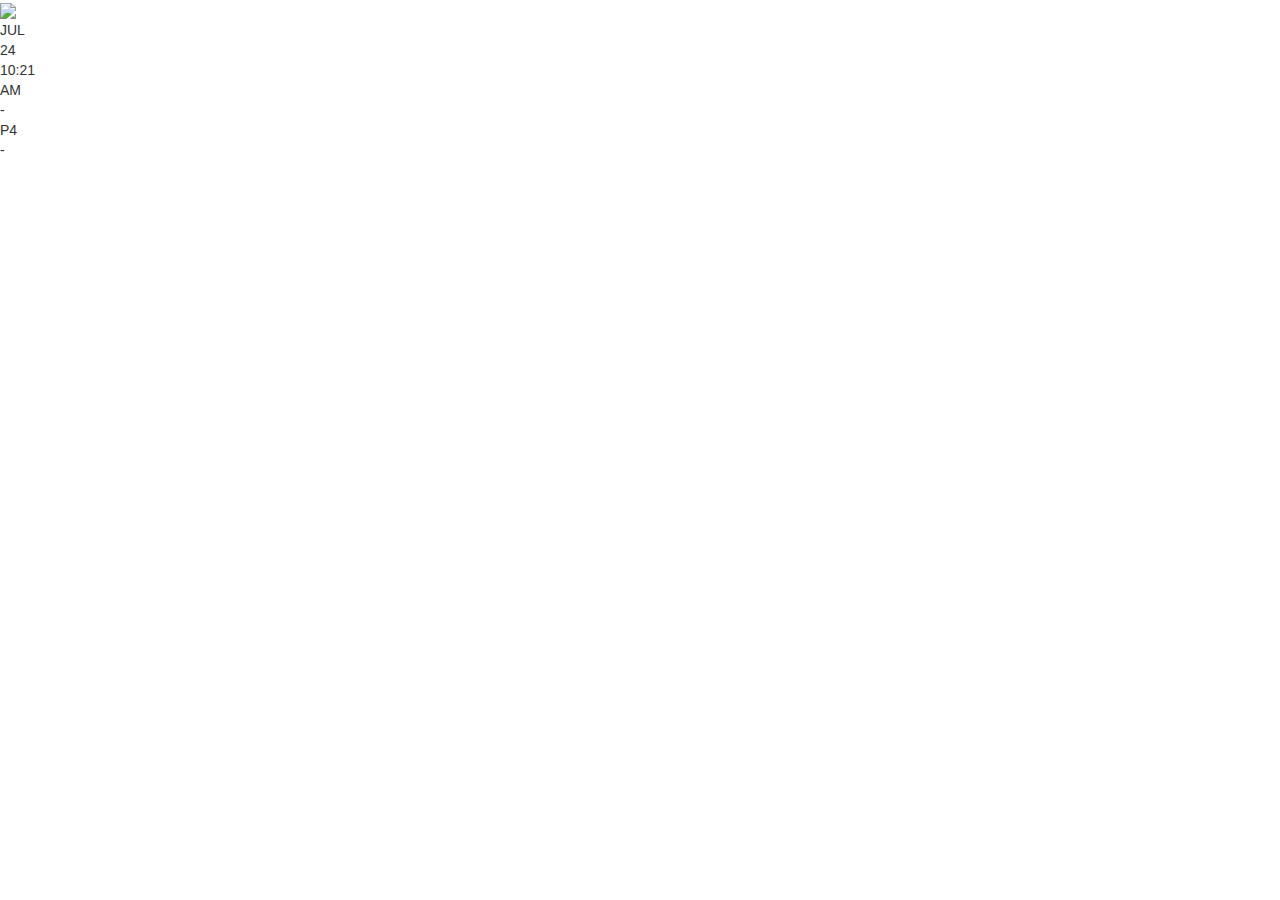
==== commit 1bba6c18: "increased picture slideshow transition time" ====
--- a/index.html
+++ b/index.html
@@ -1,7 +1,7 @@
 <!DOCTYPE html>
 <head>
 	<meta content="charset=utf-8" />
-	<title>Announcements</title>
+	<title>SLHS Announcements</title>
 	<link rel="icon" href="images\logo.png">
 	<link rel="stylesheet" href="https://maxcdn.bootstrapcdn.com/bootstrap/3.3.7/css/bootstrap.min.css" integrity="sha384-BVYiiSIFeK1dGmJRAkycuHAHRg32OmUcww7on3RYdg4Va+PmSTsz/K68vbdEjh4u" crossorigin="anonymous">
 	<link rel="stylesheet" type="text/css" href="style.css">
@@ -37,7 +37,7 @@
 			<span>-</span>
 		</div>
 	</div>
-	<div id="slideshow-card" class="card carousel slide" data-ride="carousel" data-interval="4000">
+	<div id="slideshow-card" class="card carousel slide" data-ride="carousel" data-interval="8000">
 		<div id="media-carousel-item-container" class="carousel-inner" role="listbox"></div>
 	</div>
 </body>
